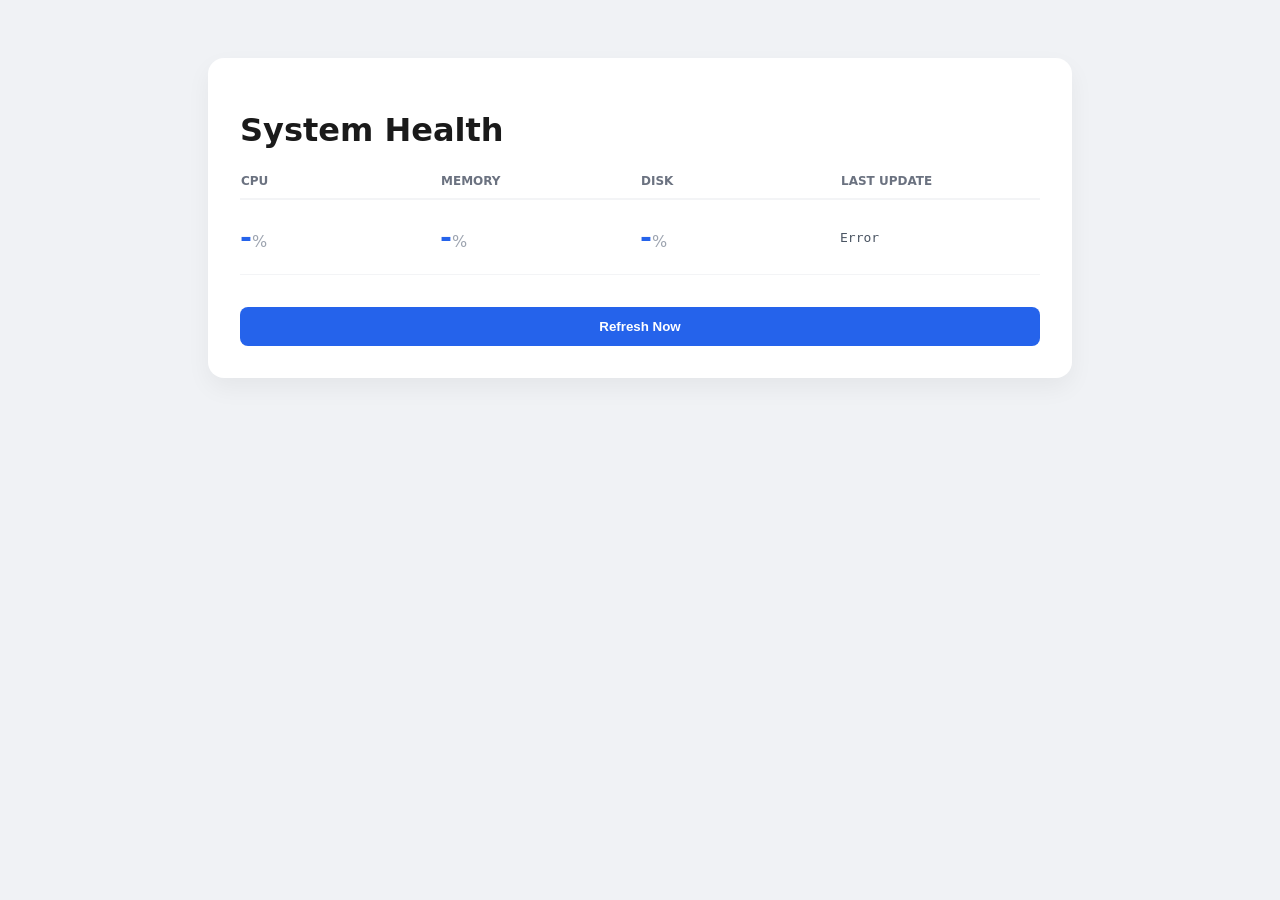
==== Mini_Apps/System_Health_Checker/src/frontend/index.html @ c5ff1d5f "inalize Docker infrastructure and service networking - Resolved volume mapping and pathing issues fo" ====
<!DOCTYPE html>
<html lang="en">
<head>
    <meta charset="UTF-8">
    <meta name="viewport" content="width=device-width, initial-scale=1.0">
    <title>System Monitor</title>
    <link rel="stylesheet" href="style.css">
</head>
<body>

<div class="dashboard-card">
    <h1>System Health</h1>

    <table class="metrics-table">
        <thead>
            <tr>
                <th>CPU</th>
                <th>Memory</th>
                <th>Disk</th>
                <th>Last Update</th>
            </tr>
        </thead>
        <tbody>
            <tr>
                <td><span id="cpu" class="value">-</span><span class="unit">%</span></td>
                <td><span id="mem" class="value">-</span><span class="unit">%</span></td>
                <td><span id="disk" class="value">-</span><span class="unit">%</span></td>
                <td id="time" class="timestamp">--:--:--</td>
            </tr>
        </tbody>
    </table>

    <button id="refreshBtn" class="refresh-btn">Refresh Now</button>
</div>

<script src="logic.js"></script>
</body>
</html>
---- Mini_Apps/System_Health_Checker/src/frontend/style.css ----
body {
    font-family: 'Inter', system-ui, sans-serif;
    background-color: #f0f2f5;
    display: flex;
    justify-content: center;
    padding-top: 50px;
}

.dashboard-card {
    width: 90%;
    max-width: 800px;
    background: white;
    padding: 2rem;
    border-radius: 16px;
    box-shadow: 0 10px 25px rgba(0,0,0,0.05);
}

h1 {
    color: #1a1a1a;
    margin-bottom: 1.5rem;
    font-weight: 600;
}

.metrics-table {
    width: 100%;
    border-collapse: collapse;
    table-layout: fixed; /* This forces proportional cell widths */
}

th {
    text-align: left;
    color: #6b7280;
    font-size: 0.75rem;
    text-transform: uppercase;
    padding-bottom: 10px;
    border-bottom: 2px solid #f3f4f6;
}

td {
    padding: 20px 0;
    border-bottom: 1px solid #f3f4f6;
}

.value {
    font-size: 1.8rem;
    font-weight: 700;
    color: #2563eb;
}

.unit {
    color: #9ca3af;
    font-weight: 500;
}

.timestamp {
    color: #4b5563;
    font-family: monospace;
}

.refresh-btn {
    margin-top: 2rem;
    width: 100%;
    padding: 12px;
    border: none;
    border-radius: 8px;
    background: #2563eb;
    color: white;
    font-weight: 600;
    cursor: pointer;
    transition: opacity 0.2s;
}

.refresh-btn:hover {
    opacity: 0.9;
}
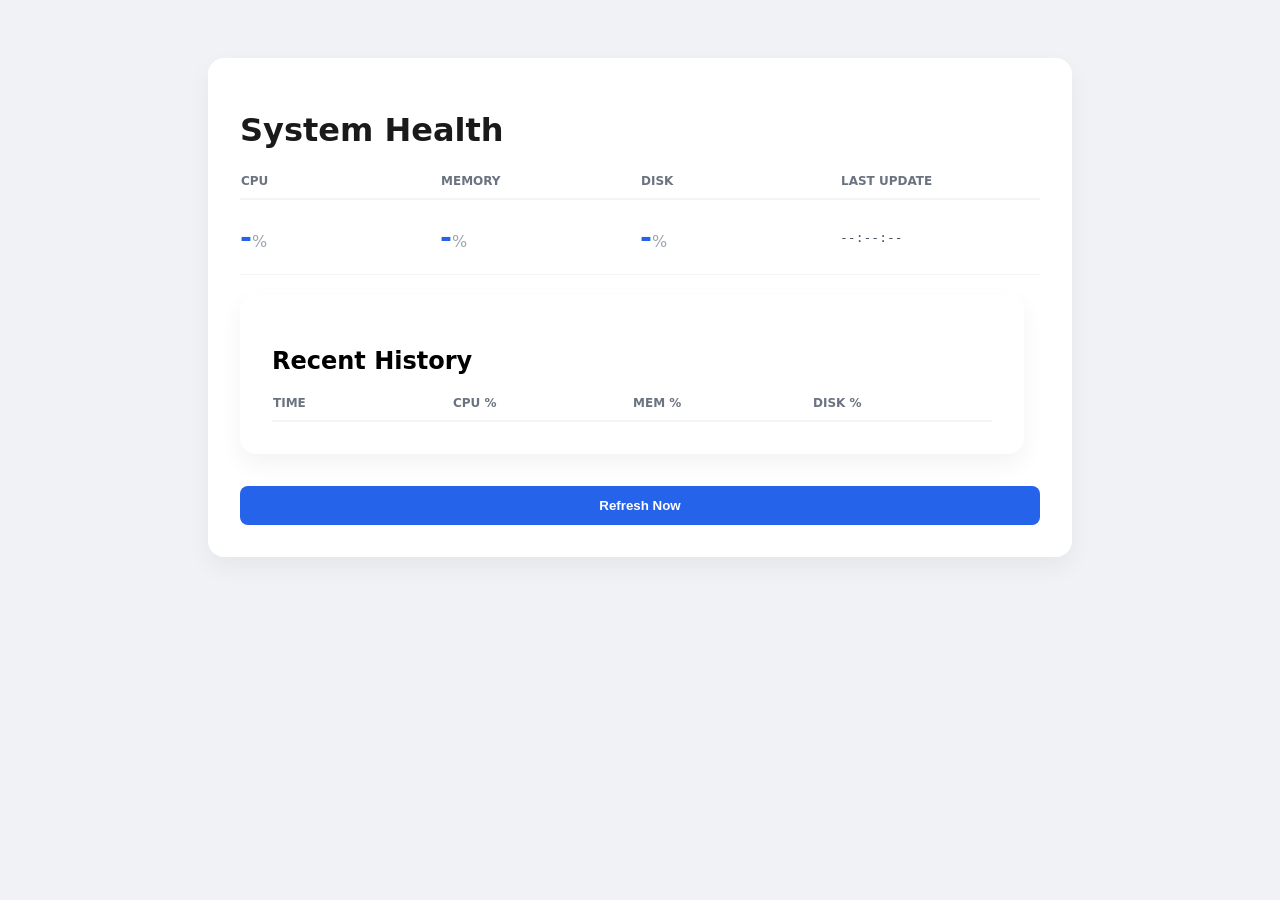
==== commit 02c9a50b: "added persistwnce" ====
--- a/Mini_Apps/System_Health_Checker/src/frontend/index.html
+++ b/Mini_Apps/System_Health_Checker/src/frontend/index.html
@@ -30,6 +30,22 @@
         </tbody>
     </table>
 
+    <div class="dashboard-card" style="margin-top: 20px;">
+    <h2>Recent History</h2>
+    <table class="metrics-table" id="historyTable">
+        <thead>
+            <tr>
+                <th>Time</th>
+                <th>CPU %</th>
+                <th>Mem %</th>
+                <th>Disk %</th>
+            </tr>
+        </thead>
+        <tbody id="historyBody">
+            </tbody>
+    </table>
+</div>
+
     <button id="refreshBtn" class="refresh-btn">Refresh Now</button>
 </div>
 
